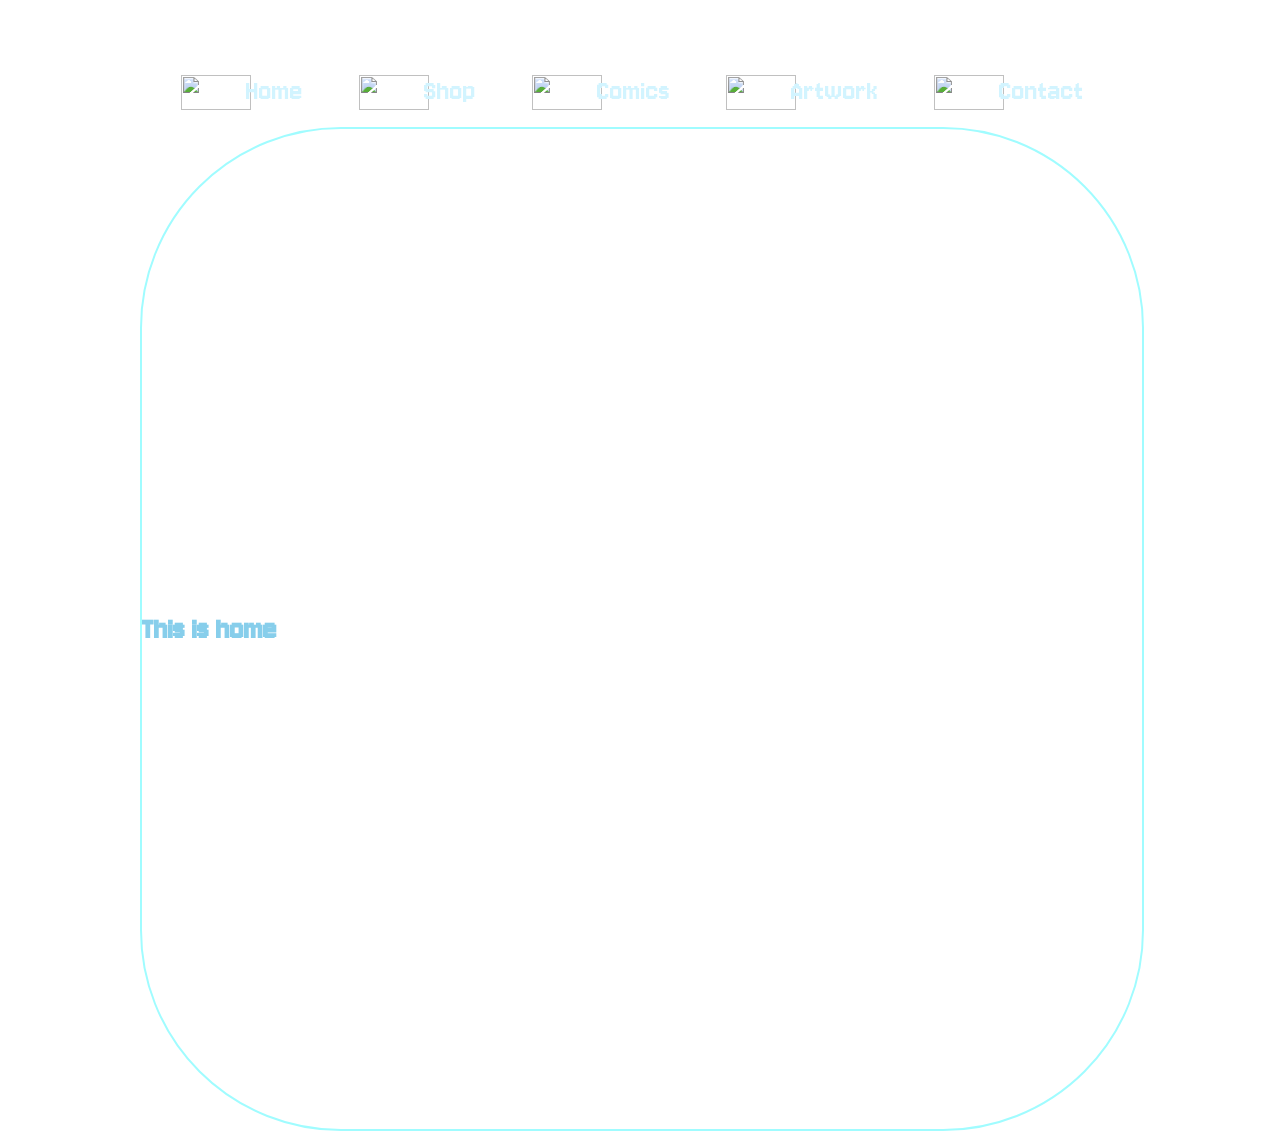
==== artwork.html @ aec098c4 "Add files via upload" ====
<!DOCTYPE html>
<html lang="en">
<head>
    <meta charset="UTF-8">
    <meta name="viewport" content="width=device-width, initial-scale=1.0">
    <title>POGALO</title>
    <link href="https://fonts.googleapis.com/css2?family=Jersey+10&display=swap" rel="stylesheet">
    <script src="https://kit.fontawesome.com/2ec398ca5d.js" crossorigin="anonymous"></script>
</head>
<body>
    <script src="pogalo.js" defer></script> 
    <link href="pogalo.css" rel="stylesheet">
  
    
  <i class="fa-solid fa-user"></i>


    <div class="pogalosetup">
      <div class="maintabs">
        <div class="homer">
        <li><a href="pogalo.html"><div class="homeimg"><img src="homeweb.png" width="70px" height="35px"></div>Home</a></li>
       </div>
        <div class="homer2">
        <li><a href="clothes.html"><div class="homeimg"><img src="homeweb.png" width="70px" height="35px"></div>Shop</a></li>
       </div>
        <div class="homer3">
        <li><a href="comics2.html"><div class="homeimg"><img src="homeweb.png" width="70px" height="35px"></div>Comics</a></li>
       </div>
       <div class="homer4">
        <li><a href="artwork.html"><div class="homeimg"><img src="homeweb.png" width="70px" height="35px"></div>Artwork</a></li>
        </div>
        <div class="homer5">
        <li><a href="contact.html"><div class="homeimg"><img src="homeweb.png" width="70px" height="35px"></div>Contact</a></li>
       </div>

      </div>
       

  
    <main class="ateringdata">
    <h1> This is home</h1>
    </main>
        <main> <section aria-label="Pogalo Artworks">
            
           </main>
        <footer>POGALO SINCE 2024</footer>
        



    </div>
---- pogalo.css ----
body{
    background-image: url();
    background-repeat: repeat;
    background-position: center;
    background-attachment: fixed;
    margin: -25px;
    background-size: 100%;
    
    
    
}




.maintabs{
    
    display: flex;
    align-items: flex-start;
    

    justify-content: space-evenly;
     list-style-type: none;
    background-color: none;
    padding: 0px;
    font-size: 30px;
   width: 1000px;
    margin: 0px;
    
    color: #ffffff;
    flex-wrap: wrap;
   
    
    
 
 
} 

@media screen and (max-width: 600px) {
    .maintabs{
        flex-direction: column;
        justify-content: flex-start;
        align-items: flex-start;
        flex-wrap: wrap;
        margin-left: 40px;
        
    }
}

.bannermain {
    display: flex;
    position: sticky;
    flex-direction: row;
    align-self: center;

    width: 1000px;
    padding: 0px;
    margin: 0px;
}


.homeimg{
    float: left;
    height: auto;
}

.homer{
    
   
   border-radius: 5px;


    font-family: "Jersey 10", sans-serif;
    
   
   
}


.homer2{
    
  
    
    grid-row: 2/3;
    grid-column: 2/5;
    font-family: "Jersey 10", sans-serif;
    
    
   float: left;
    border-radius: 5px;
}

.comichold{
    position: static;
   flex-wrap: nowrap;
    width: 500px;
    
    
    


    
    margin: 0 auto;
    
}

.hold{
        display: flex;
    flex-direction: column;
    aspect-ratio: 9 / 16;
    overflow-x: hidden;
    scroll-snap-type: mandatory;
    scroll-behavior: smooth;
   
   

}

@media (max-width: 600px) {
    .comichold  {
        flex-direction: column;
        justify-content: flex-start;
        align-items: flex-start;
        flex-wrap: wrap;
        aspect-ratio: 9 / 16;
        float: left;
        margin-left: 20px;
        
        
        
    }.hold{
        width: 100%;
        float: left;
    }
}

.container {
    width: 900px;
    display: grid;
    grid-template-columns: repeat(3, 1fr);
    
   
    padding: 2rem;
    border: aqua solid 3px;
    border-radius: 100px;
    color: #80e6ff;
    box-shadow: -20px 20px 3px rgb(144, 214, 255);
    
}

.slider-wrapper{
    position: static;
    width: 700px;
    height: 1000x;
    overflow-y: auto;
    grid-column: span 3;


    max-width: 1500px;
    margin: 0 auto;
    
}
.beutbut{
    width: 200px;
}

.slider{
    display: flex;
    flex-direction: row;
    aspect-ratio: 16 / 9;
    overflow-x: hidden;
    scroll-snap-type: x proximity;
    scroll-behavior: smooth;
   border: aqua solid 3px;
   border-radius: 100px;

}



.slider img{
    flex: 1 0 100%;
    
    object-fit:cover;
    border-radius: 100px;
    object-position: 100%;

}

.synthp{
    grid-column: span 3;
    justify-self: center;
}

.container .buynow{
    width: 300px;
    height: 150px;
    
    
}

.slider-nav{
    display: flex;
    column-gap: 1rem;
    position: sticky;
    padding-top: 20px;
    
    left: 53%;
    transform: translateX(-50%);
    z-index: 1;

}

.slider-nav a{
    width: 0.5rem;
    height: 0.5rem;
    border-radius: 50%;
    background-color: #80e6ff;
    opacity: 0.75;
    transition: opacity ease 250ms;
}

.descript{
    width: 400;
    
   
}

.synthhd{
    grid-column: span 3;
    justify-self: center;
}

.jersey-10-regular {
  font-family: "Jersey 10", sans-serif;
  font-weight: 200;
  font-style: normal;
}


.pogalosetup{
    max-width: 1000px;
    height: 900px;
    margin: 100px auto;
    display: grid;
    grid-row-gap: 10px;
    grid-column-gap: 10px;
    font-family: "Jersey 10", sans-serif;


}

ul > li
{
    list-style-type: none;
}

.folderorigin{
    display: flex;
    flex-direction: column;
    align-items: center;
    justify-content: center;
    align-content: center;
}
.folder1{
   
    background-image: url(BUTTBASETRANS.png);
   width: 50vw;
   height: 50vh;
   background-size: cover;
   justify-self: center;
   margin-top: 20%;
   
    

}

.folder1:hover{
   
    background-image: url(gleem.gif);
    
}


header{
   grid-row: 1 / 2;
   grid-column: 1 / 3;
   margin: 0px;
    padding: 0px;
    place-items: center;
    display: flex;
    align-items: center;
    justify-content: space-between;
    max-width: fit-content;
    

}
.icon-cart span{
    display: flex;
    width: 30px;
    height: 30px;
    background-color: greenyellow;
    justify-content: center;
    align-items: center;
    color: aliceblue;
    border-radius: 50%;
    position:absolute
    

}
  svg{
    width: 30px;
   
 .pogaloproduct{
    display: flex;
    flex-direction: column;
    
    max-width: 100%;
    margin:auto;
    
    padding-top: 10px;
}
}

.listProduct .item img{
    width: 90%;
    
     
    
    
    
}
.listProduct .item2 img{
    width: 100%;
    
}
.listProduct{
    display: flex;
    flex-direction: row;
    gap: 20px;
    max-width: 40%;
    
    
}
.listProduct .item{
    flex: 1;
    padding: 20px;
    border-radius: 50px;
    border: rgb(186, 255, 249) solid 3px;
    box-shadow: 0px 7px 0px  rgb(144, 214, 255);
}
.listProduct .item2{
    
    border: rgb(186, 255, 249) solid 3px;
    padding: 20px;
    border-radius: 50px;
    box-shadow: 0px 7px 0px  rgb(144, 214, 255);
    
    
}


.listProduct .item button{
    cursor: pointer;
    
}

@media (max-width: 600px) {
    .listProduct .item .item2 .itemimg{
        flex-direction: column;
        justify-content: flex-start;
        align-items: flex-start;
        flex-wrap: wrap;
        max-width: 100%;
        
        
    }
}
.cartTab{
    width: 400px;
    height: 400px;
    background-color:rgb(255, 255, 255);
    color: rgb(180, 180, 180);
    position: fixed;
    inset: 0 -400px 0 auto;
    display: grid;
    grid-template-rows: 70px 1fr 70px;
    transition: .5s;
    border-radius: 20px;
    box-shadow: 2px 2px 3px rgb(144, 214, 255);
    stroke-width: 20px;


}

body.showCart .cartTab{
     inset: 0 0 0 auto;
}

body.showCart .pogaloproduct{
    transform: translateX(-250px);
}
.cartTab h1{
    padding: 20px;
    margin: 0;
    font-weight: 300;
}

.cartTab .btn{
    display: grid;
    grid-template-columns: repeat(2, 1fr);
}
.cartTab .btn button{
   font-weight: 100;
    cursor: pointer;
}

.cartTab .btn .checkout{
    background-color: lime;
}

.cartTab .listCart .item img{
    width: 100%
}
.cartTab .listCart .item{
    display: grid;
    grid-template-columns: 70px 150px 50px 1fr;
    gap: 10px;
    text-align: center;
    align-items: center;
    
}

.quantity span{
    display:inline-block;
    width: 20px;
    height: 20px;
    background-color: limegreen;
    color: azure;
    border-radius: 30%;
    cursor: pointer;
    top: 30px;

    
}

.quantity span:nth-child(2){
    background-color: transparent;
    color: rgb(30, 255, 255);
}

.listCart .item:nth-child(even){
    background-color: aquamarine;
    overflow: auto;
}

.listCart::-webkit-scrollbar{
    width: 0;
}



@media screen and (max-width: 600px) {
    .listProduct{
        flex-direction: column;
        align-items: center;
        
    }
}

@media screen and (max-width: 600px) {
    footer{
        display: none;
        
    }
}



.comic{
    top: 300px;

}

button{
   width: 200px;
   background:rgb(160, 252, 255); color:white; padding:6px 12px 8px 12px; border:none; font-size:18px; border-radius: 10px;
         box-shadow: -2px -2px 10px rgb(255, 252, 252) inset, 2px 2px 10px white inset; font-family: "Jersey 10"; }



.comics2{
    display: flex;
    flex-direction: column;
    justify-content: flex-start;
    margin-top: 50px;
    box-shadow: -10px 10px  rgb(211, 239, 255) ;

    width: 1000px;
    background-color: #ffffff;
    border: 2px rgb(160, 252, 255) solid;
    border-radius: 50px;
    height: 900px;
}

.comictitle{
    margin-left: 30px;
    max-width: 200px;
}

.mcomictitle{
    margin: 20px;
}


.maincomic{
    width: 400px;
    border: 2px rgb(160, 252, 255) solid;
    align-self: center;
   
    
   

    scale: 100%;
    
}


.beetbut{
    position: absolute;
    width: 100px;
    z-index: 1000;
    
   
    align-self: flex-end;
    

}

main{
    grid-row: 3/3;
    grid-column: 1/3;
    font-family: "Jersey 10", sans-serif;
   
    width: 1000px;

}

.ateringdata{
    display: flex;
    align-items: center;
    width: 1000px;
    height: 1000px;
     border: 2px rgb(160, 252, 255) solid;
     background-color: #ffffff;
     border-radius: 20%;
}





.ff{
    width: 1000px;
    height: auto;
    display: block;
  margin-bottom: 200px;
  width: 100%;
}



.maintabs a{
    color: rgb(210, 244, 255);
    text-decoration: none;
 

    padding: 15px;
    
}
.navbar a:hover{
    background-color: rgb(231, 231, 231);
    border-radius: 10px;
    
}


.homeimg{
    height: 30px;
    width: 50px;
    border-radius: 50%;


   
}


.pogaphotos {
    max-width: 100%;
    height: auto;
}



.pogalobutton1{

position: fixed;
bottom: 10rem;
left: 40rem;
margin: 0px;
padding: 0px;

}


.active[data-tab-content] {
    display: block;
}
.tabs {
    display: flex;
    justify-content: space-around;
    list-style-type: none;
    border-bottom: 1px lightskyblue;

}
 .tabs {
        cursor: pointer;
    }

    .tabs:hover {
        background-color: rgb(212, 212, 212);
    }
    div{
        color: skyblue
    }
  

    



    .active{
        font-family: 'Lucida Sans', 'Lucida Sans Regular', 'Lucida Grande', 'Lucida Sans Unicode', Geneva, Verdana, sans-serif;
        font-size: 40px;
        color: pink;
    }
    .tab{
        font-family: 'Lucida Sans', 'Lucida Sans Regular', 'Lucida Grande', 'Lucida Sans Unicode', Geneva, Verdana, sans-serif;
        color: pink;
        font-size: 40px;
    }

    
aside{
    height: 600px;
    
  
    width: 300px;
   border: #80e6ff solid px;
    position: fixed;
    inset: 190px  1500px 0 auto;
    display: block;
    
    font-family: 'Courier New', Courier, monospace;
    

    border-radius: 100px;
    
    stroke-width: 20px;

      list-style-type: none;
    background-color: none;
    padding: 0px;
    font-size: 20px;
    overflow: hidden;
     
  text-align: center;
    

}
.contactleft {
    width: 200px;
   
    display: flex;
    flex-direction: column;
    justify-content: center;
    align-items: center;
    box-shadow: 0px 25px 3px rgb(144, 214, 255);
    
}

.contactleft .info1{
    width: 425px;
    padding-right: 134px;
    

}


    .contact{
        display: grid;
        grid-template-columns: repeat(auto-fit, 3fr);
        
        gap: 30px;
       
        width: 100%;
        height: 80%;
        border: #80e6ff, solid px;
   border-radius: 100px;
   color: #80e6ff;
   
   
   box-shadow: 10px 10px 5px rgb(211, 239, 255) inset;
   


    }

    @media (max-width: 600px) {
    .contact, .headi, .para, .para2
     {
        display: grid;
        grid-template-columns: repeat(auto-fit, 1fr);

        min-width: 200px;
       
        
        
        
        
    }
   
}

    .headi{
        width: 20vw;
        grid-column: span 3;
        justify-self: center;
    }

    .para{
        
        
        width: 20vw;
        margin-left: 20px;
        min-width: 100px;

        
    }
    .para2{
        
        gap: 20px;
        width: 20vw;
        margin-left: 30px;
        align-self: center;

        
    }


    .covercontact{
        width: 100%;
        
    }


    footer {
    position: fixed;
    white-space: nowrap;
  left: -150px;
  bottom: 0;
  width: 3000px;
  transform: rotate(180deg);
  overflow: hidden;
  
  color: white;
    scale: -100%;
}
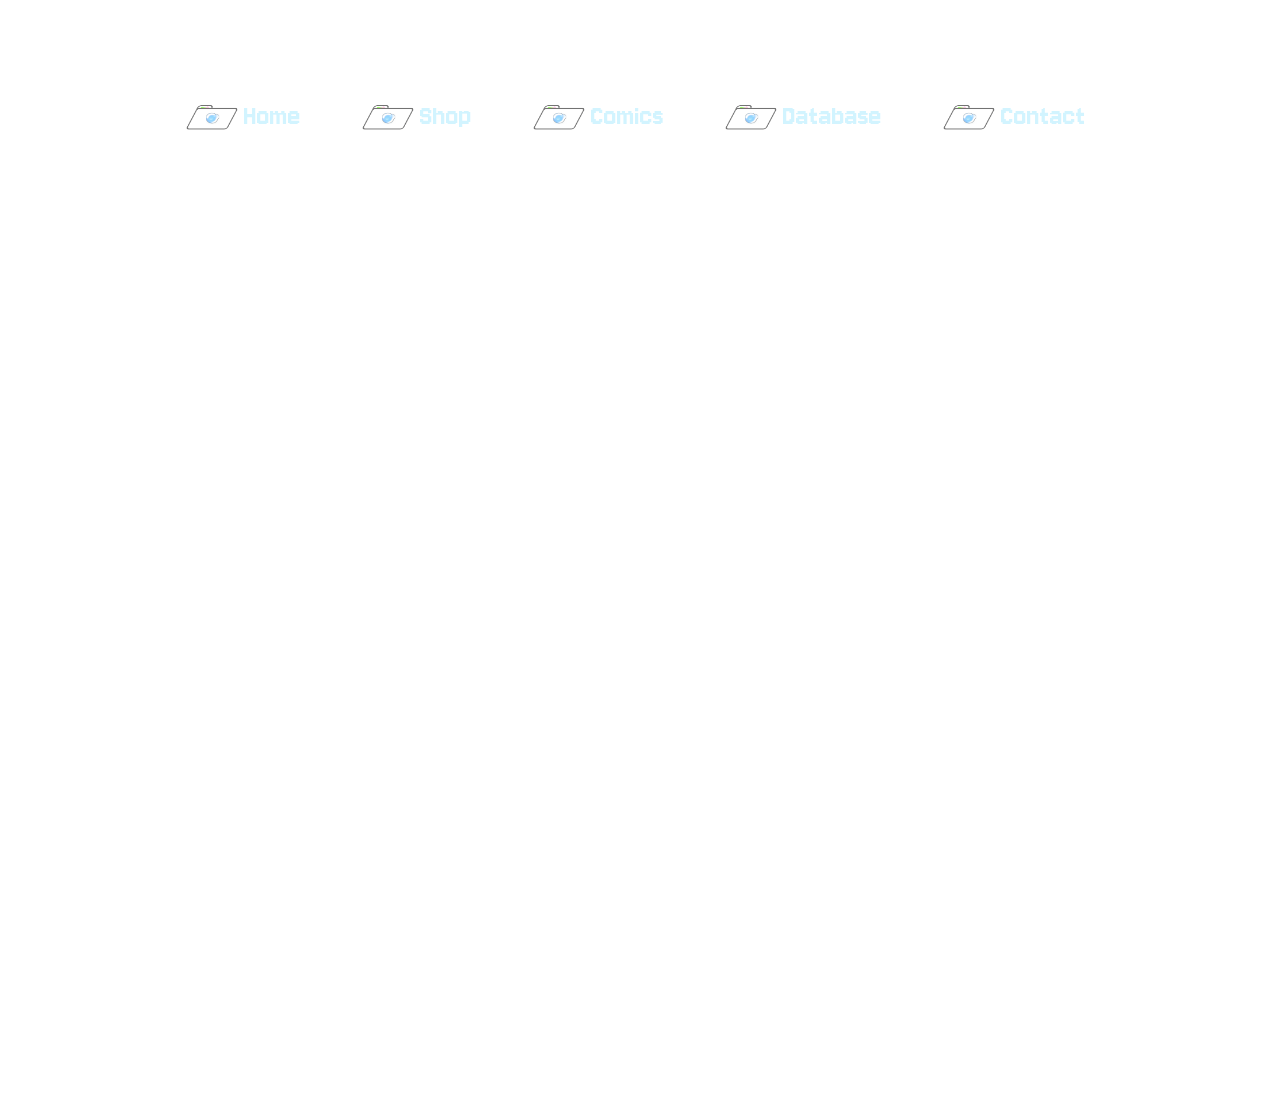
==== commit 7318e811: "Add files via upload" ====
--- a/artwork.html
+++ b/artwork.html
@@ -27,7 +27,7 @@
         <li><a href="comics2.html"><div class="homeimg"><img src="homeweb.png" width="70px" height="35px"></div>Comics</a></li>
        </div>
        <div class="homer4">
-        <li><a href="artwork.html"><div class="homeimg"><img src="homeweb.png" width="70px" height="35px"></div>Artwork</a></li>
+        <li><a href="artwork.html"><div class="homeimg"><img src="homeweb.png" width="70px" height="35px"></div>Database</a></li>
         </div>
         <div class="homer5">
         <li><a href="contact.html"><div class="homeimg"><img src="homeweb.png" width="70px" height="35px"></div>Contact</a></li>
@@ -38,7 +38,7 @@
 
   
     <main class="ateringdata">
-    <h1> This is home</h1>
+    <h1> <img class="const" src="undercon.png"></h1>
     </main>
         <main> <section aria-label="Pogalo Artworks">
             
--- a/pogalo.css
+++ b/pogalo.css
@@ -4,12 +4,54 @@
     background-repeat: repeat;
     background-position: center;
     background-attachment: fixed;
-    margin: -25px;
+    
     background-size: 100%;
-    
-    
-    
-}
+    overflow-x: hidden;
+    
+    
+    
+    
+    
+    
+}
+
+html{
+    max-width: 100%;
+    
+    
+}
+
+@media (max-width: 600px) {
+    html, body{
+       overflow-x: hidden;
+       
+       position: relative;
+       max-width: 100%;
+        
+    }
+}
+
+@media (max-width: 320px) {
+    html, body{
+       overflow-x: hidden;
+       
+       position: relative;
+       max-width: 100%;
+        
+    }
+}
+
+
+@media (max-width: 600px) {
+    body{
+       overflow-x: hidden;
+       width: 100%;
+       position: relative;
+       
+        
+    }
+}
+
 
 
 
@@ -125,23 +167,30 @@
         flex-wrap: wrap;
         aspect-ratio: 9 / 16;
         float: left;
-        margin-left: 20px;
+        
+        
+
+        
         
         
         
     }.hold{
-        width: 100%;
+        width: 100vw;
+        height: 100%;
         float: left;
     }
 }
 
+
 .container {
-    width: 900px;
+    
+    width: 50%;
     display: grid;
-    grid-template-columns: repeat(3, 1fr);
-    
-   
-    padding: 2rem;
+    grid-template-columns: repeat(2, 1fr);
+
+    
+   
+    padding: 3rem;
     border: aqua solid 3px;
     border-radius: 100px;
     color: #80e6ff;
@@ -150,15 +199,18 @@
 }
 
 .slider-wrapper{
+    display: flex;
     position: static;
-    width: 700px;
-    height: 1000x;
+    width: 100%;
+    
     overflow-y: auto;
     grid-column: span 3;
 
 
-    max-width: 1500px;
-    margin: 0 auto;
+
+    max-width: 100%;
+    
+    
     
 }
 .beutbut{
@@ -168,23 +220,92 @@
 .slider{
     display: flex;
     flex-direction: row;
-    aspect-ratio: 16 / 9;
+    justify-content: flex-start;
+    align-items: flex-start;
+    aspect-ratio: 8 / 7;
+    
     overflow-x: hidden;
-    scroll-snap-type: x proximity;
+    overflow-y: hidden;
+    scroll-snap-type: x mandatory;
     scroll-behavior: smooth;
-   border: aqua solid 3px;
-   border-radius: 100px;
-
-}
-
+  
+
+}
+@media (max-width: 600px) {
+    .slider  {
+        flex: 1 0 100%;
+        
+        
+
+        
+        
+
+        
+        
+        
+        
+    }.container{
+       width: 100vw;
+       height: 150vh;
+    display: grid;
+    grid-template-columns: repeat(1, 1fr);
+    }
+}
+@media (max-width: 600px) {
+    .slider img  {
+        flex: 1 0 100%;
+        object-fit: fill;
+        
+
+        
+        
+
+        
+        
+        
+        
+    }.slider{
+        width: 100%;
+        height: 100%;
+        float: left;
+    }
+}
+@media (max-width: 600px) {
+    .slider-nav  {
+        display: flex;
+    column-gap: 1rem;
+    position: sticky;
+    padding-top: 0px;
+    margin-left: 100px;
+    
+    
+        
+        
+    
+        
+
+        
+        
+
+        
+        
+        
+        
+    }.slider-nav a{
+        width: 2;
+       
+        
+    }
+}
 
 
 .slider img{
-    flex: 1 0 100%;
-    
-    object-fit:cover;
-    border-radius: 100px;
-    object-position: 100%;
+    flex: 1 1 100%;
+    width: 100%;
+    object-fit: scale-down;
+    
+   
+    
 
 }
 
@@ -194,8 +315,8 @@
 }
 
 .container .buynow{
-    width: 300px;
-    height: 150px;
+    width: 100%;
+    height: 100%;
     
     
 }
@@ -203,19 +324,19 @@
 .slider-nav{
     display: flex;
     column-gap: 1rem;
-    position: sticky;
+    position: static;
     padding-top: 20px;
     
-    left: 53%;
-    transform: translateX(-50%);
-    z-index: 1;
+    left: 83%;
+    
+    
 
 }
 
 .slider-nav a{
     width: 0.5rem;
     height: 0.5rem;
-    border-radius: 50%;
+    border-radius: 20%;
     background-color: #80e6ff;
     opacity: 0.75;
     transition: opacity ease 250ms;
@@ -262,15 +383,18 @@
     align-items: center;
     justify-content: center;
     align-content: center;
+    
 }
 .folder1{
    
     background-image: url(BUTTBASETRANS.png);
-   width: 50vw;
-   height: 50vh;
+   width: 35vw;
+   height: 35vh;
    background-size: cover;
    justify-self: center;
    margin-top: 20%;
+
+   
    
     
 
@@ -281,6 +405,57 @@
     background-image: url(gleem.gif);
     
 }
+
+@media (max-width: 600px) {
+    .folderorigin{
+        
+ 
+  
+  
+margin: 5%;
+
+  
+  width: 100%;
+ 
+ 
+  padding-top: 200px;
+  
+ 
+  
+  
+
+
+
+        
+        
+        
+        
+        
+        
+        
+        
+    }
+    .folder1{
+        
+        max-width: 90%;
+        
+        margin: 0;
+       
+        align-self: center;
+        justify-self: center;
+        
+        background-image: url(gleem.gif);
+        overflow-x: hidden;
+
+    }
+    .folder1:hover {
+        overflow-x: hidden;
+        
+    }
+}
+
+
+
 
 
 header{
@@ -339,7 +514,7 @@
     display: flex;
     flex-direction: row;
     gap: 20px;
-    max-width: 40%;
+    max-width: 30%;
     
     
 }
@@ -373,6 +548,9 @@
         align-items: flex-start;
         flex-wrap: wrap;
         max-width: 100%;
+        padding-bottom: 40px;
+        overflow-x: hidden;
+        
         
         
     }
@@ -461,12 +639,18 @@
 
 
 
-@media screen and (max-width: 600px) {
+@media (max-width: 600px) {
     .listProduct{
         flex-direction: column;
         align-items: center;
-        
-    }
+        padding-bottom: 40px;
+        overflow-x: hidden;
+        
+        
+        
+        
+    }
+    
 }
 
 @media screen and (max-width: 600px) {
@@ -505,8 +689,8 @@
 }
 
 .comictitle{
-    margin-left: 30px;
-    max-width: 200px;
+    margin-left: 10%;
+    max-width: 200vw;
 }
 
 .mcomictitle{
@@ -515,7 +699,7 @@
 
 
 .maincomic{
-    width: 400px;
+    width: 20vw;
     border: 2px rgb(160, 252, 255) solid;
     align-self: center;
    
@@ -526,6 +710,21 @@
     
 }
 
+@media (max-width: 600px) {
+    .comics2{
+        display: flex;
+        max-width: 100%;
+        margin-left: -20px;
+        width: 90vw;
+        height: 97%;
+        
+        
+        
+    }
+    .maincomic{
+        width: 100%;
+    }
+}
 
 .beetbut{
     position: absolute;
@@ -549,24 +748,75 @@
 
 .ateringdata{
     display: flex;
+    align-items: flex-start;
+    justify-content: center;
     align-items: center;
-    width: 1000px;
-    height: 1000px;
-     border: 2px rgb(160, 252, 255) solid;
-     background-color: #ffffff;
-     border-radius: 20%;
-}
-
+
+    
+    
+     
+}
+.const{
+    display: flex;
+    width: 100rem;
+    justify-content: center;
+    align-items: center;
+    
+    
+    
+    
+     
+}@media (max-width: 600px) {
+    .ateringdata{
+       display: flex;
+       float: left;
+       
+        
+
+    }
+    .const{
+        width: 60%;
+        margin-left: -120px;
+        padding-bottom: 50%;
+
+        
+        
+        
+        
+        
+        
+       
+        
+        
+        
+        
+    }
+}
 
 
 
 
 .ff{
-    width: 1000px;
-    height: auto;
-    display: block;
-  margin-bottom: 200px;
+    
+    
+    
+  
   width: 100%;
+}
+@media (max-width: 600px) {
+    .ff{
+        text-align:left;
+    width:38%;
+    margin:0 auto;
+    padding:10px 0 300px 0
+        
+        
+       
+        
+        
+        
+        
+    }
 }
 
 
@@ -699,10 +949,12 @@
 
 
     .contact{
-        display: grid;
-        grid-template-columns: repeat(auto-fit, 3fr);
-        
-        gap: 30px;
+        display: flex;
+        flex-direction: column;
+        padding-left: 0px;
+        flex-wrap: wrap;
+        
+        gap: 50px;
        
         width: 100%;
         height: 80%;
@@ -718,43 +970,61 @@
     }
 
     @media (max-width: 600px) {
-    .contact, .headi, .para, .para2
+    .contact
      {
-        display: grid;
-        grid-template-columns: repeat(auto-fit, 1fr);
-
-        min-width: 200px;
+        display: flex;
+        flex-direction: column;
+        justify-content: flex-start;
+        align-items: flex-start;
+        border: none;
+        box-shadow: none;
+        flex-wrap: nowrap;
+
+
+
+
+        min-width: 20%;
        
         
         
         
         
     }
-   
-}
-
     .headi{
-        width: 20vw;
+        justify-self: flex-start;
+    }
+    .dgihub{
+        max-width: 20%;
+    }
+   
+}
+
+    .headi{
+        width: 20%;
         grid-column: span 3;
-        justify-self: center;
+       padding-left: 10%;
     }
 
     .para{
-        
-        
-        width: 20vw;
-        margin-left: 20px;
-        min-width: 100px;
+        flex: 1;
+        
+        width: 20%;
+        padding-left: 20px;
+        min-width: 20%;
 
         
     }
     .para2{
         
-        gap: 20px;
-        width: 20vw;
+        
+        width: 30%;
         margin-left: 30px;
-        align-self: center;
-
+        
+
+        
+    }
+    .dgihub{
+        width: 50%;
         
     }
 
